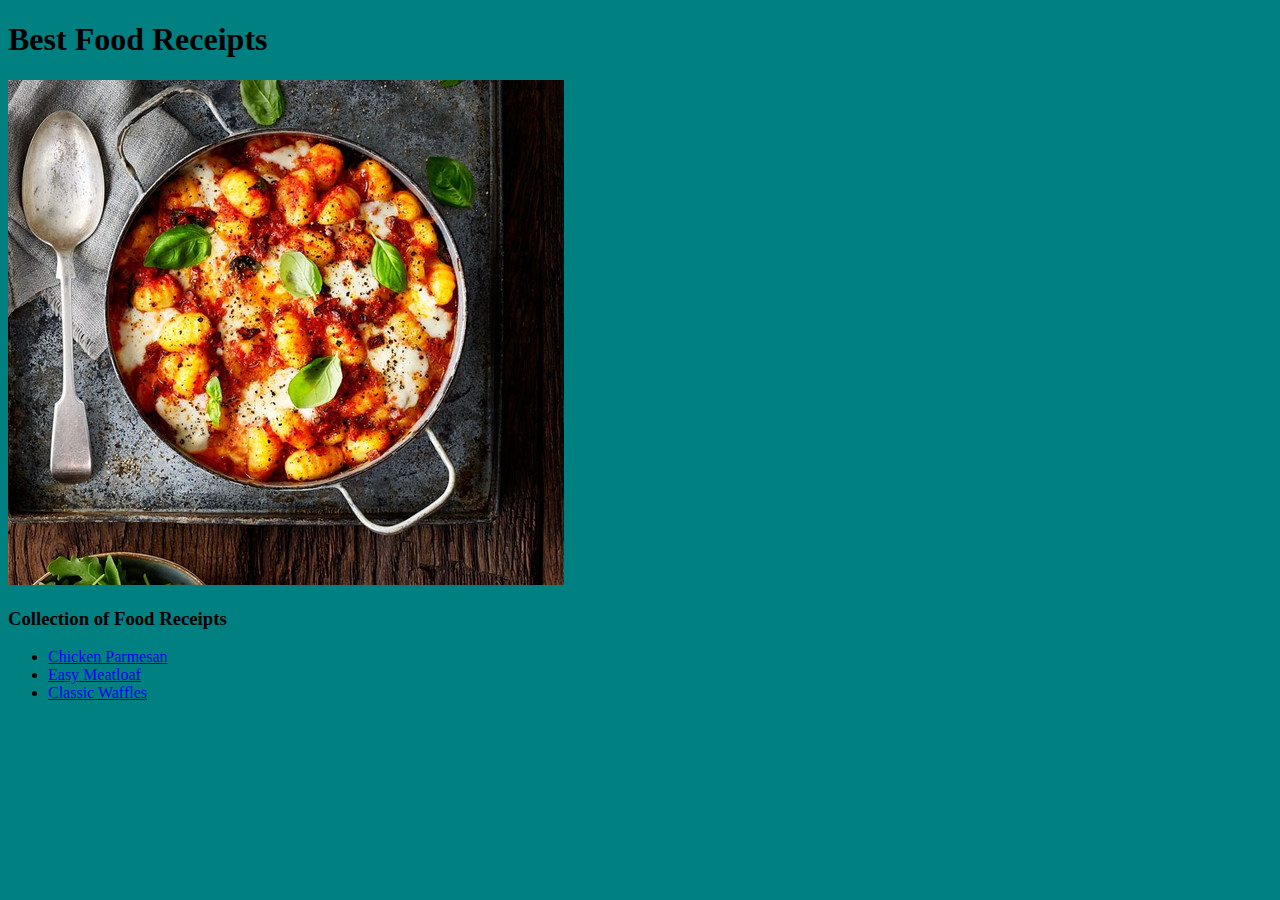
==== index.html @ 825223ab "update" ====
<!DOCTYPE html>
<html lang="en">
<head>
    <meta charset="UTF-8">
    <meta http-equiv="X-UA-Compatible" content="IE=edge">
    <meta name="viewport" content="width=device-width, initial-scale=1.0">
    <link rel="stylesheet" href="stylesheet/style.css"> 
    <title>1Chef Website template</title>
</head>
<body>
    <h1>Best Food Receipts</h1>
    <p><img src="./images/0-food-receipt.jpg"></p>
    <h3>Collection of Food Receipts</h3>
    <p>
        <ul>
            <li><a href="./recipes/chicken parmesan.html">Chicken Parmesan</a></li>
            <li><a href="./recipes/easy-meatloaf.html">Easy Meatloaf</a></li>
            <li><a href="./recipes/classic-waffles.html">Classic Waffles</a></li>
        </ul>
    </p>

</body>
</html>
---- stylesheet/style.css ----
*{
    background-color: teal;
}
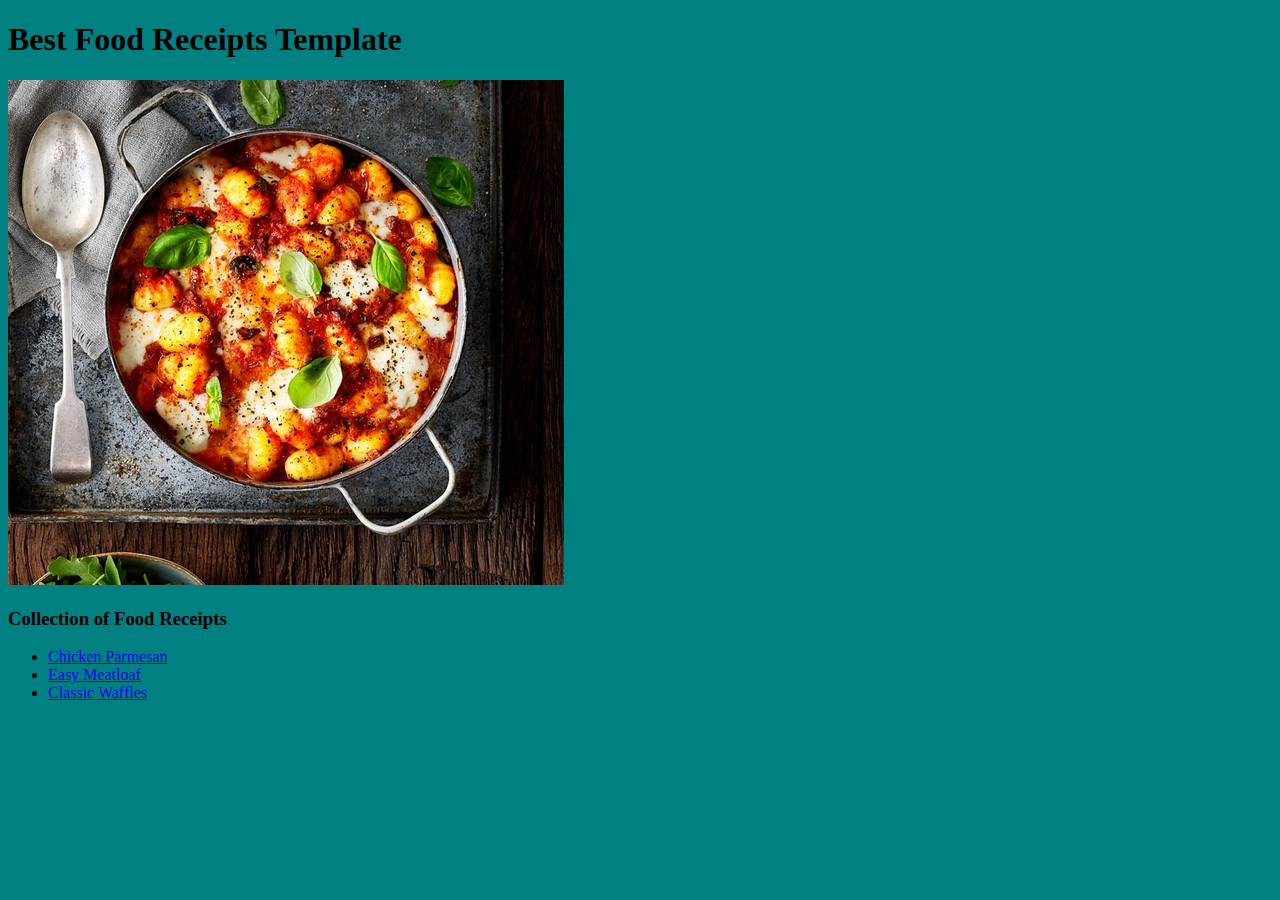
==== commit a5f5a050: "update" ====
--- a/index.html
+++ b/index.html
@@ -5,10 +5,10 @@
     <meta http-equiv="X-UA-Compatible" content="IE=edge">
     <meta name="viewport" content="width=device-width, initial-scale=1.0">
     <link rel="stylesheet" href="stylesheet/style.css"> 
-    <title>1Chef Website template</title>
+    <title>1Chef</title>
 </head>
 <body>
-    <h1>Best Food Receipts</h1>
+    <h1>Best Food Receipts Template</h1>
     <p><img src="./images/0-food-receipt.jpg"></p>
     <h3>Collection of Food Receipts</h3>
     <p>
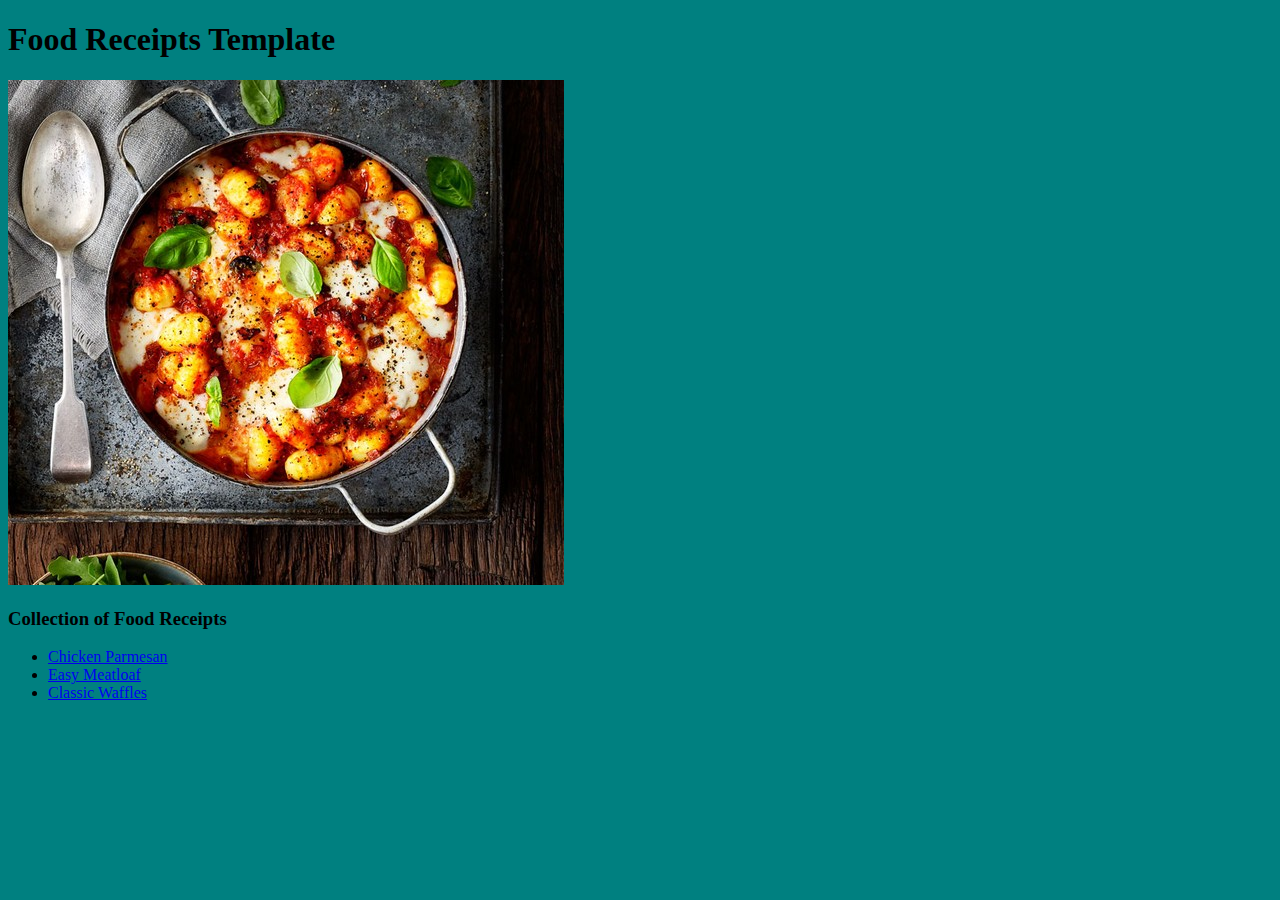
==== commit bf985f4b: "update" ====
--- a/index.html
+++ b/index.html
@@ -8,7 +8,7 @@
     <title>1Chef</title>
 </head>
 <body>
-    <h1>Best Food Receipts Template</h1>
+    <h1>Food Receipts Template</h1>
     <p><img src="./images/0-food-receipt.jpg"></p>
     <h3>Collection of Food Receipts</h3>
     <p>
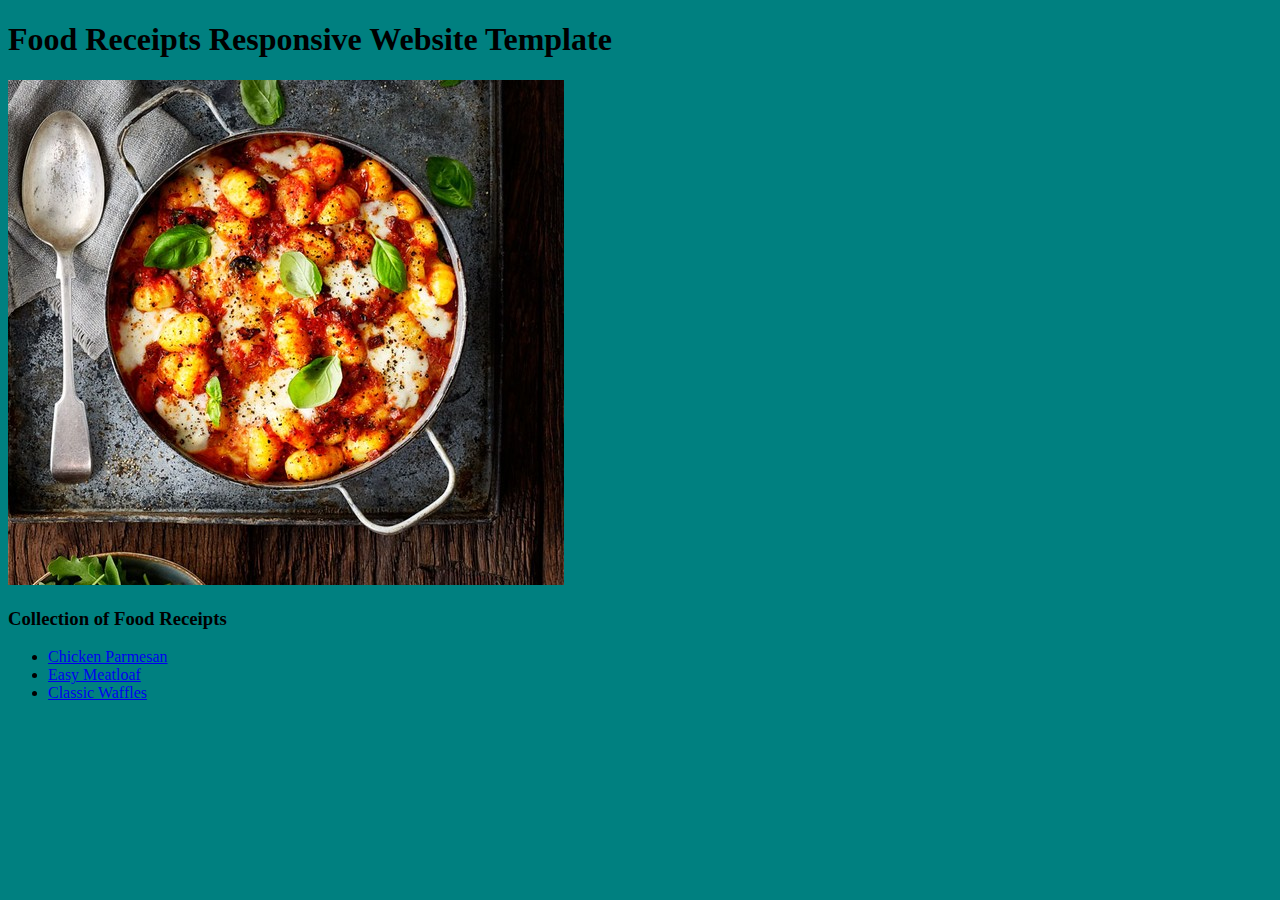
==== commit 52ed305c: "update" ====
--- a/index.html
+++ b/index.html
@@ -8,7 +8,7 @@
     <title>1Chef</title>
 </head>
 <body>
-    <h1>Food Receipts Template</h1>
+    <h1>Food Receipts Responsive Website Template</h1>
     <p><img src="./images/0-food-receipt.jpg"></p>
     <h3>Collection of Food Receipts</h3>
     <p>
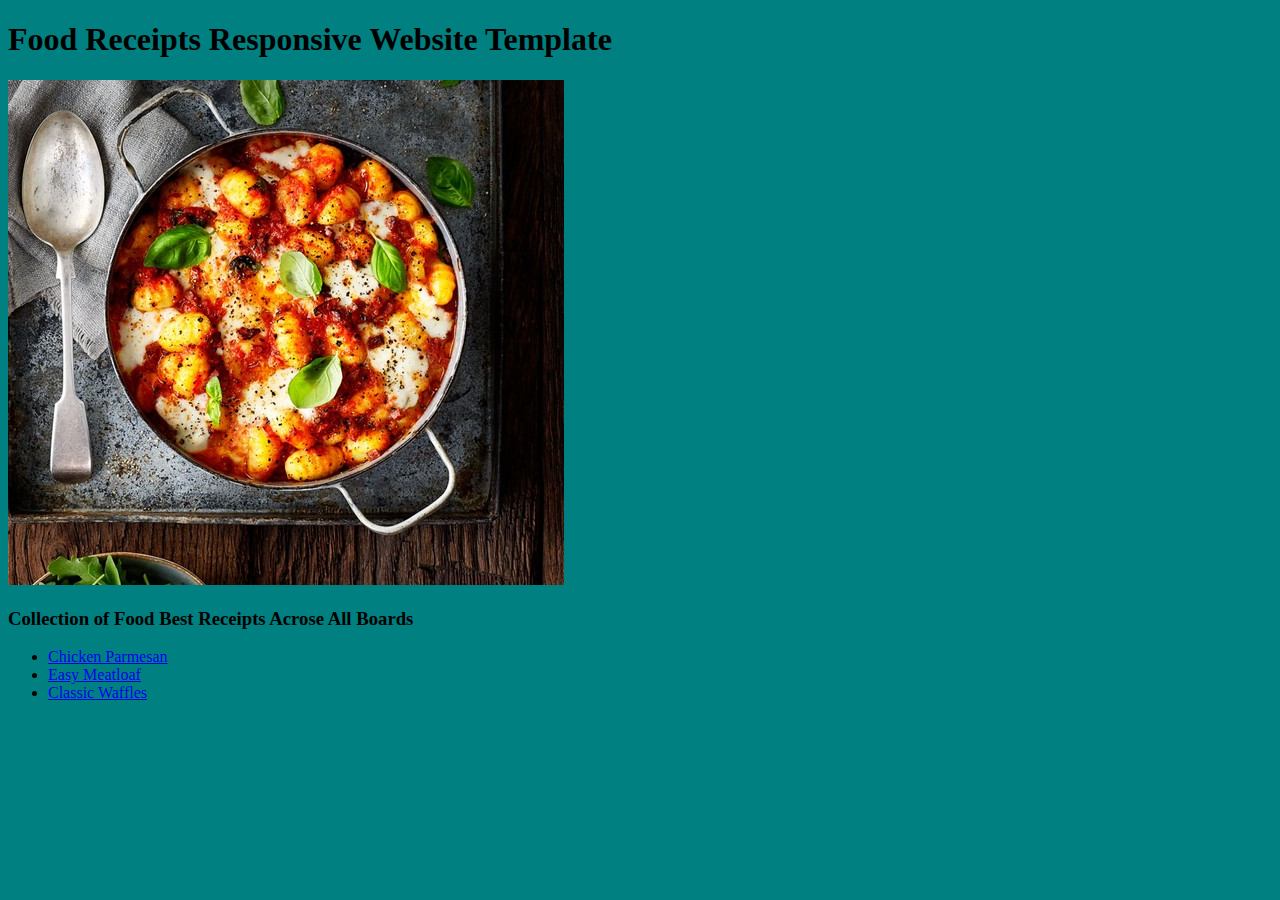
==== commit 7dd66129: "update" ====
--- a/index.html
+++ b/index.html
@@ -10,7 +10,7 @@
 <body>
     <h1>Food Receipts Responsive Website Template</h1>
     <p><img src="./images/0-food-receipt.jpg"></p>
-    <h3>Collection of Food Receipts</h3>
+    <h3>Collection of Food Best Receipts Acrose All Boards</h3>
     <p>
         <ul>
             <li><a href="./recipes/chicken parmesan.html">Chicken Parmesan</a></li>
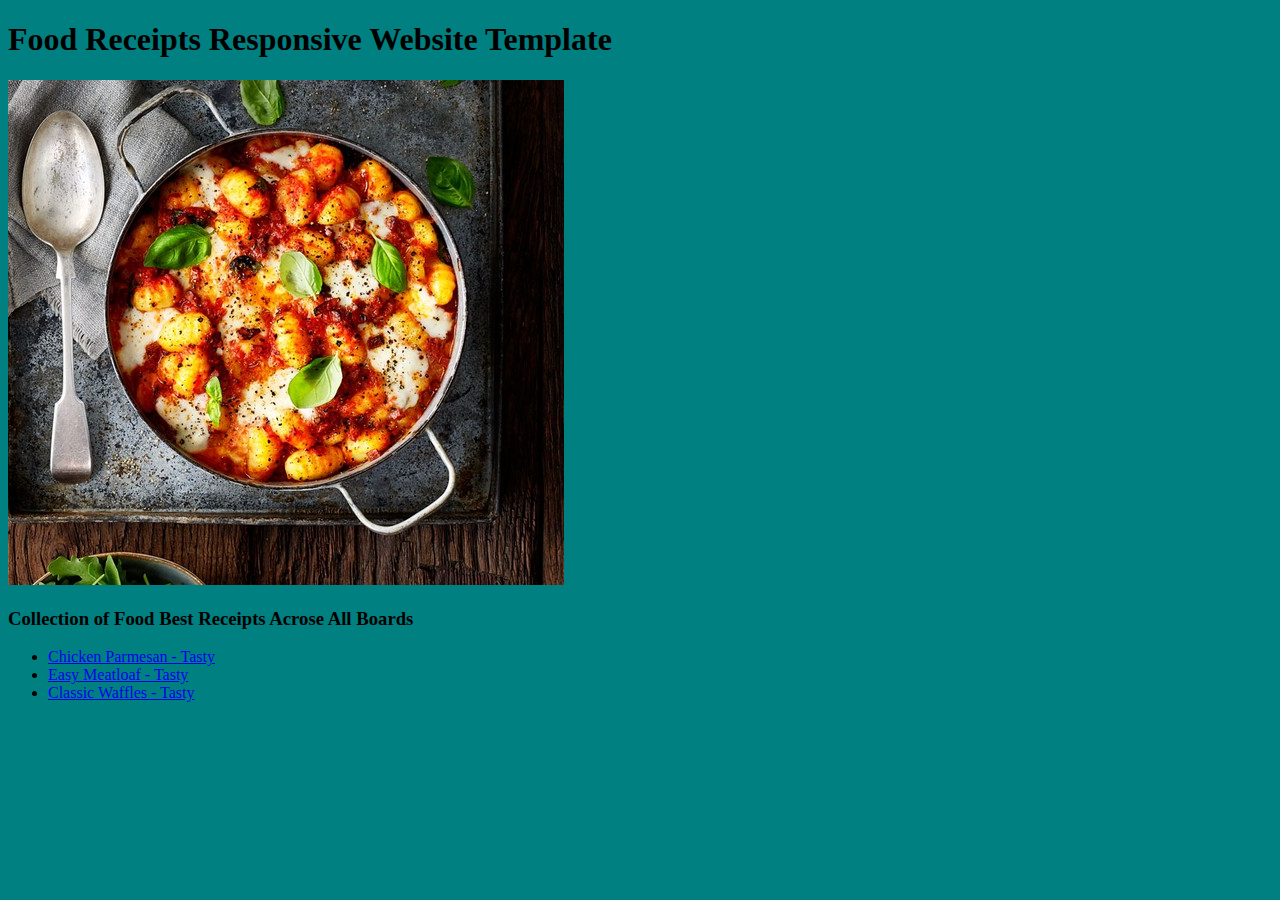
==== commit f280501c: "update" ====
--- a/index.html
+++ b/index.html
@@ -13,9 +13,9 @@
     <h3>Collection of Food Best Receipts Acrose All Boards</h3>
     <p>
         <ul>
-            <li><a href="./recipes/chicken parmesan.html">Chicken Parmesan</a></li>
-            <li><a href="./recipes/easy-meatloaf.html">Easy Meatloaf</a></li>
-            <li><a href="./recipes/classic-waffles.html">Classic Waffles</a></li>
+            <li><a href="./recipes/chicken parmesan.html">Chicken Parmesan - Tasty </a></li>
+            <li><a href="./recipes/easy-meatloaf.html">Easy Meatloaf - Tasty</a></li>
+            <li><a href="./recipes/classic-waffles.html">Classic Waffles - Tasty</a></li>
         </ul>
     </p>
 
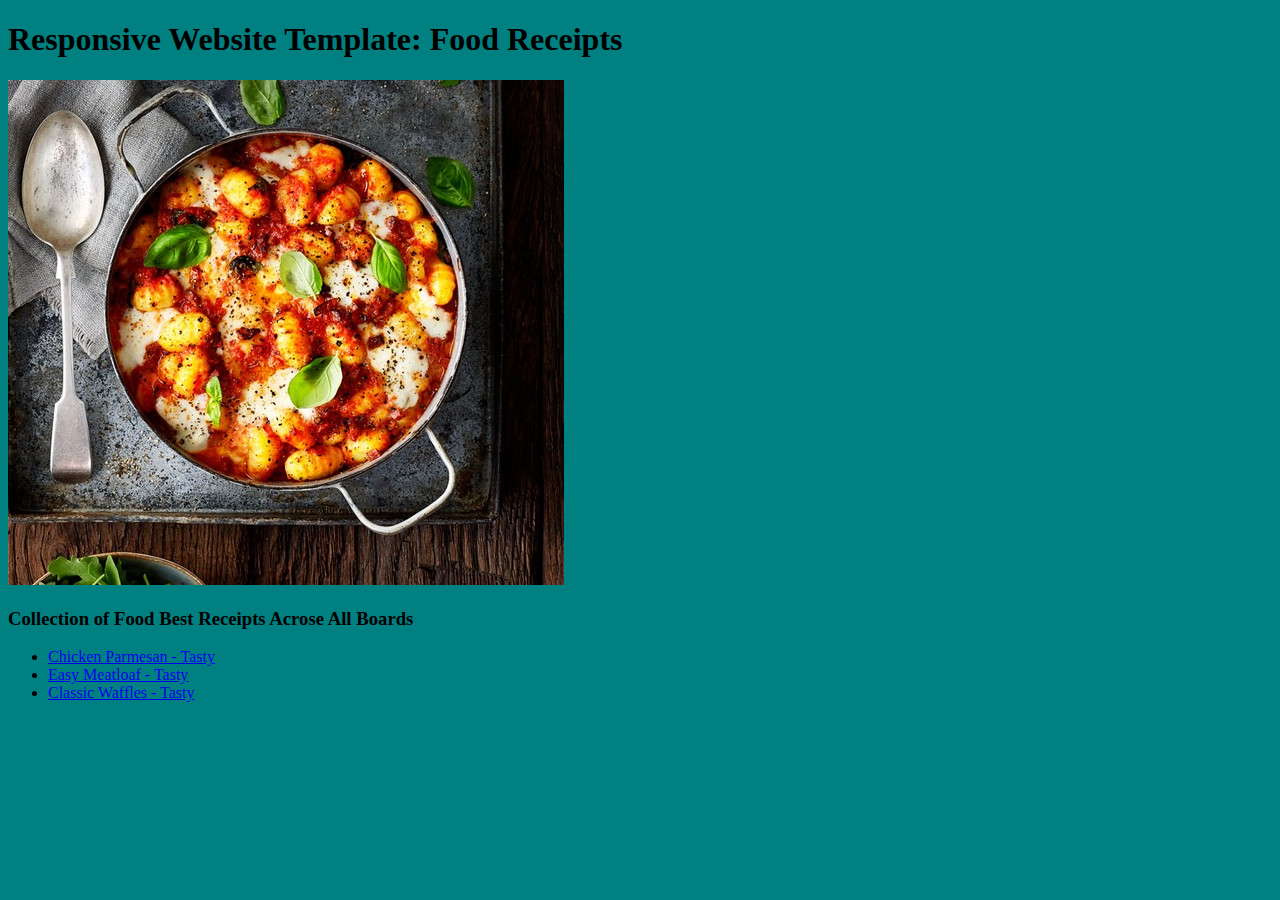
==== commit 8bdd0b8b: "update" ====
--- a/index.html
+++ b/index.html
@@ -8,7 +8,7 @@
     <title>1Chef</title>
 </head>
 <body>
-    <h1>Food Receipts Responsive Website Template</h1>
+    <h1>Responsive Website Template: Food Receipts</h1>
     <p><img src="./images/0-food-receipt.jpg"></p>
     <h3>Collection of Food Best Receipts Acrose All Boards</h3>
     <p>
